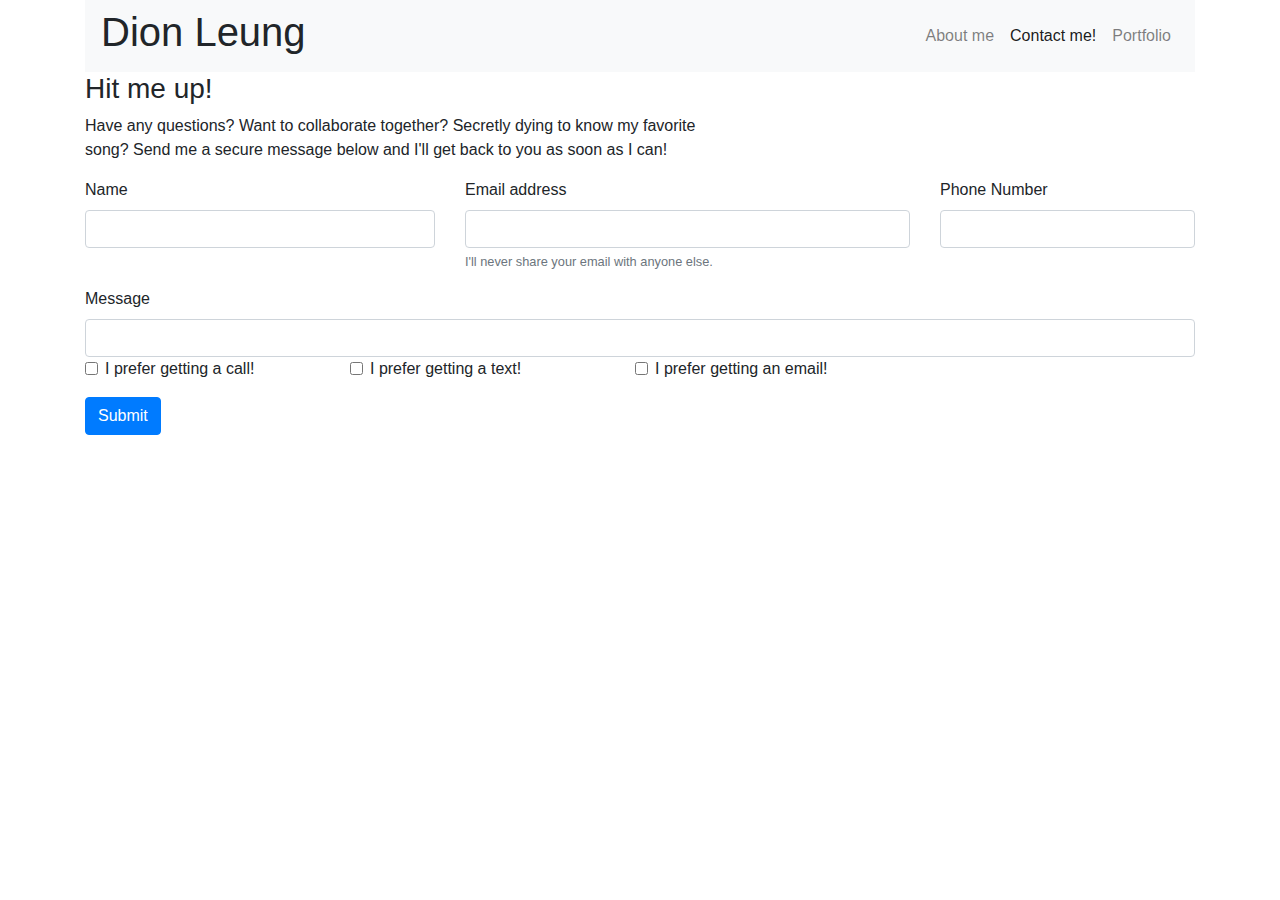
==== html/contact.html @ 21f7162d "reformatted all .html files. created new directory folder for photos" ====
<!DOCTYPE html>
<html lang="en">
<head>
    <meta charset="UTF-8">
    <meta name="viewport" content="width=device-width, initial-scale=1.0">
    <title>Contact info</title>
    <!-- Linking Bootstrap CSS -->
    <link rel="stylesheet" href="https://stackpath.bootstrapcdn.com/bootstrap/4.4.1/css/bootstrap.min.css" integrity="sha384-Vkoo8x4CGsO3+Hhxv8T/Q5PaXtkKtu6ug5TOeNV6gBiFeWPGFN9MuhOf23Q9Ifjh" crossorigin="anonymous">

    <!-- Linking personal CSS -->
    <link rel="stylesheet" href="../style.css">
</head>
<body>
    <div class="container">
        <!-- Navbar -->
        <div class="row">
            <div class="col-12">
                <nav class="navbar navbar-expand-lg navbar-light bg-light">
                    <h1>Dion Leung</h1>
                    <button class="navbar-toggler" type="button" data-toggle="collapse" data-target="#navbarNavAltMarkup" aria-controls="navbarNavAltMarkup" aria-expanded="false" aria-label="Toggle navigation">
                        <span class="navbar-toggler-icon"></span>
                    </button>
                    <div class="collapse navbar-collapse justify-content-end" id="navbarNavAltMarkup">
                        <div class="navbar-nav">
                        <a class="nav-item nav-link" href="../index.html">About me</a>
                        <a class="nav-item nav-link active" href="contact.html">Contact me!<span class="sr-only">(current)</span></a>
                        <a class="nav-item nav-link" href="portfolio.html">Portfolio</a>
                        </div>
                    </div>
                    </nav>
            </div>
        </div>

        <!-- About me section -->
        <!-- Short blurb -->
        <div class="row">
            <div class="col-7">
                <h3>Hit me up!</h3>
                <p>Have any questions? Want to collaborate together? Secretly dying to know my favorite song? Send me a secure message below and I'll get back to you as soon as I can!</p>
            </div>
            <!-- Empty column for spacing -->
            <div class="col-5">
            </div>
        </div> 
        
        <!-- Form -->
        <div class="row">
            <div class="col-12">
                <form>
                    <!-- Name, Email, and phone number -->
                    <div class="row">
                        <!-- Name -->
                        <div class="col-4">
                            <div class="form-group">
                                <label for="viewerName">Name</label>
                                <input type="name" class="form-control" id="viewerName">
                            </div>
                        </div>
                        <!-- Email -->
                        <div class="col-5">
                            <div class="form-group">
                                <label for="inputEmail">Email address</label>
                                <input type="email" class="form-control" id="inputEmail" aria-describedby="emailHelp">
                                <small id="emailHelp" class="form-text text-muted">I'll never share your email with anyone else.</small>
                            </div>
                        </div>
                        <!-- Phone number -->
                        <div class="col-3">
                            <label for="phoneNumber">Phone Number</label>
                            <input type="phonenumber" class="form-control" id="phoneNumber">
                        </div>
                    </div>

                    <!-- Message -->
                    <div class="row">
                        <div class="col-12">
                            <label for="message">Message</label>
                            <input type="message" class="form-control" id="message">
                        </div>
                    </div>

                    <!-- Preferred method of contact checkboxes -->
                    <div class="row">
                        <div class="col-3">
                            <div class="form-group form-check">
                                <input type="checkbox" class="form-check-input" id="phoneCall">
                                <label class="form-check-label" for="phoneCall">I prefer getting a call!</label>
                            </div>
                        </div>
                        <div class="col-3">
                            <input type="checkbox" class="form-check-input" id="phoneMessage">
                            <label class="form-check-label" for="phoneMessage">I prefer getting a text!</label>
                        </div>  
                        <div class="col-3">
                            <input type="checkbox" class="form-check-input" id="emailContact">
                            <label class="form-check-label" for="emailContact">I prefer getting an email!</label>
                        </div>  
                        <!-- Empty column for spacing -->
                        <div class="col-3">
                        </div>
                    </div>

                    <!-- Submit button -->
                    <div class="row">
                        <div class="col-12">
                            <button type="submit" class="btn btn-primary">Submit</button>
                        </div>
                    </div>
                </form>
            </div>
        </div>
    </div>
    
      
    <!-- Bootstrap javascript -->
    <script src="https://code.jquery.com/jquery-3.4.1.slim.min.js" integrity="sha384-J6qa4849blE2+poT4WnyKhv5vZF5SrPo0iEjwBvKU7imGFAV0wwj1yYfoRSJoZ+n" crossorigin="anonymous"></script>
    <script src="https://cdn.jsdelivr.net/npm/popper.js@1.16.0/dist/umd/popper.min.js" integrity="sha384-Q6E9RHvbIyZFJoft+2mJbHaEWldlvI9IOYy5n3zV9zzTtmI3UksdQRVvoxMfooAo" crossorigin="anonymous"></script>
    <script src="https://stackpath.bootstrapcdn.com/bootstrap/4.4.1/js/bootstrap.min.js" integrity="sha384-wfSDF2E50Y2D1uUdj0O3uMBJnjuUD4Ih7YwaYd1iqfktj0Uod8GCExl3Og8ifwB6" crossorigin="anonymous"></script>
</body>
</html>
---- style.css ----
/* body {
    background-color: salmon;
} */

@media
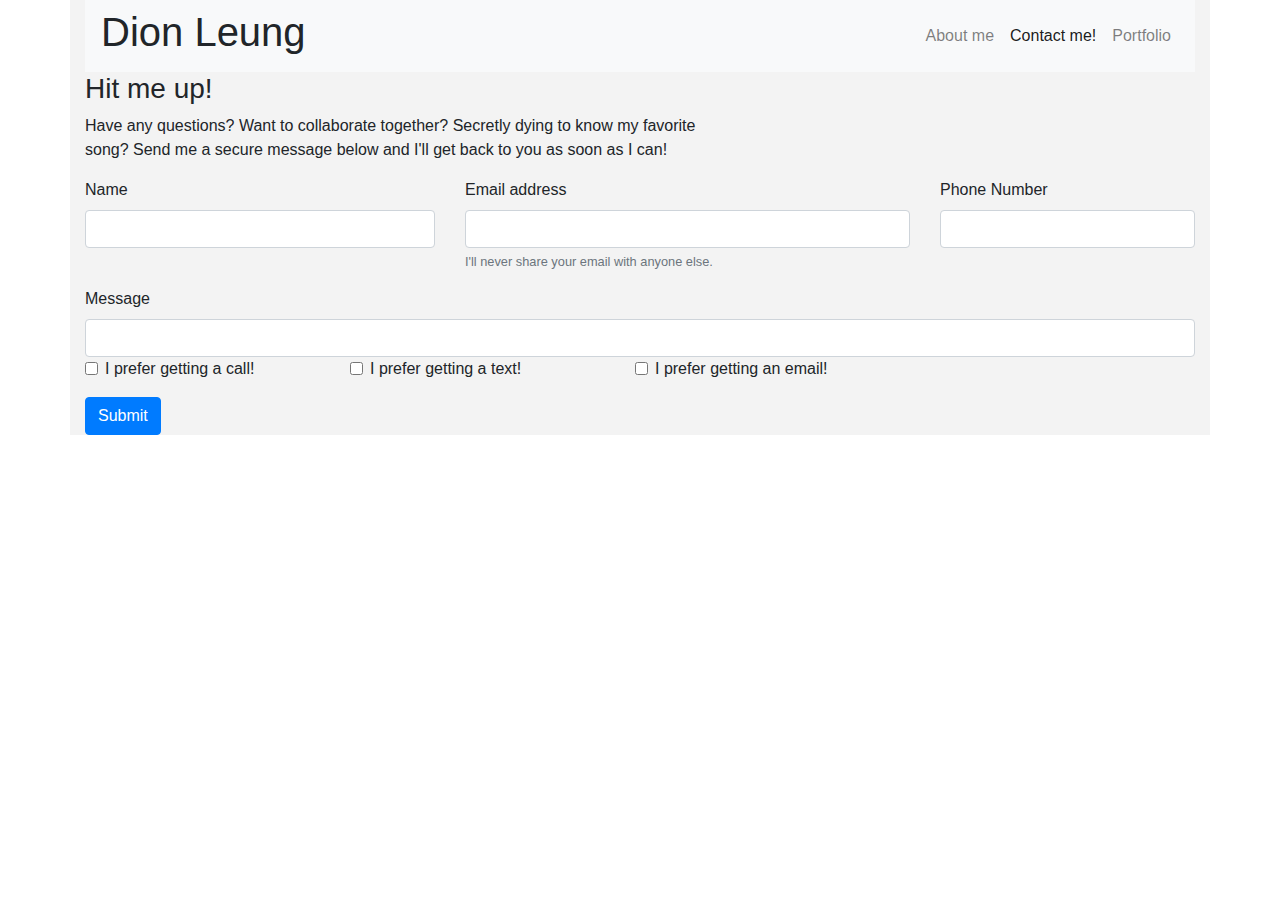
==== commit c7a057e3: "fixed breakpoints for navbar on all pages" ====
--- a/html/contact.html
+++ b/html/contact.html
@@ -15,12 +15,12 @@
         <!-- Navbar -->
         <div class="row">
             <div class="col-12">
-                <nav class="navbar navbar-expand-lg navbar-light bg-light">
+                <nav class="navbar navbar-expand-md navbar-light bg-light">
                     <h1>Dion Leung</h1>
-                    <button class="navbar-toggler" type="button" data-toggle="collapse" data-target="#navbarNavAltMarkup" aria-controls="navbarNavAltMarkup" aria-expanded="false" aria-label="Toggle navigation">
+                    <!-- <button class="navbar-toggler" type="button" data-toggle="collapse" data-target="#navbarNavAltMarkup" aria-controls="navbarNavAltMarkup" aria-expanded="false" aria-label="Toggle navigation">
                         <span class="navbar-toggler-icon"></span>
-                    </button>
-                    <div class="collapse navbar-collapse justify-content-end" id="navbarNavAltMarkup">
+                    </button> -->
+                    <div class="navbar-collapse justify-content-end">
                         <div class="navbar-nav">
                         <a class="nav-item nav-link" href="../index.html">About me</a>
                         <a class="nav-item nav-link active" href="contact.html">Contact me!<span class="sr-only">(current)</span></a>
--- a/style.css
+++ b/style.css
@@ -1,5 +1,39 @@
 /* body {
-    background-color: salmon;
+    background-image: url("photos/light.jpg");
 } */
 
-@media +.container {
+    background-color: #f3f3f3;
+}
+
+@media screen and (max-width: 767px) {
+    body {
+        background-color: green;
+    }
+    .navbar {
+        flex-direction: column;
+    }
+
+    .navbar-nav {
+        flex-direction: row;
+    }
+
+    .navbar-collapse .navbar-nav .nav-link {
+        padding-left: 1rem;
+    }
+}
+
+@media screen and (max-width: 640px) {
+    body {
+        background-color: purple;
+    }
+
+    .navbar {
+        flex-direction: column;
+        /* justify-content: center; */
+    }
+
+    .navbar-collapse .navbar-nav .nav-link {
+        padding-left: 1rem;
+    }
+}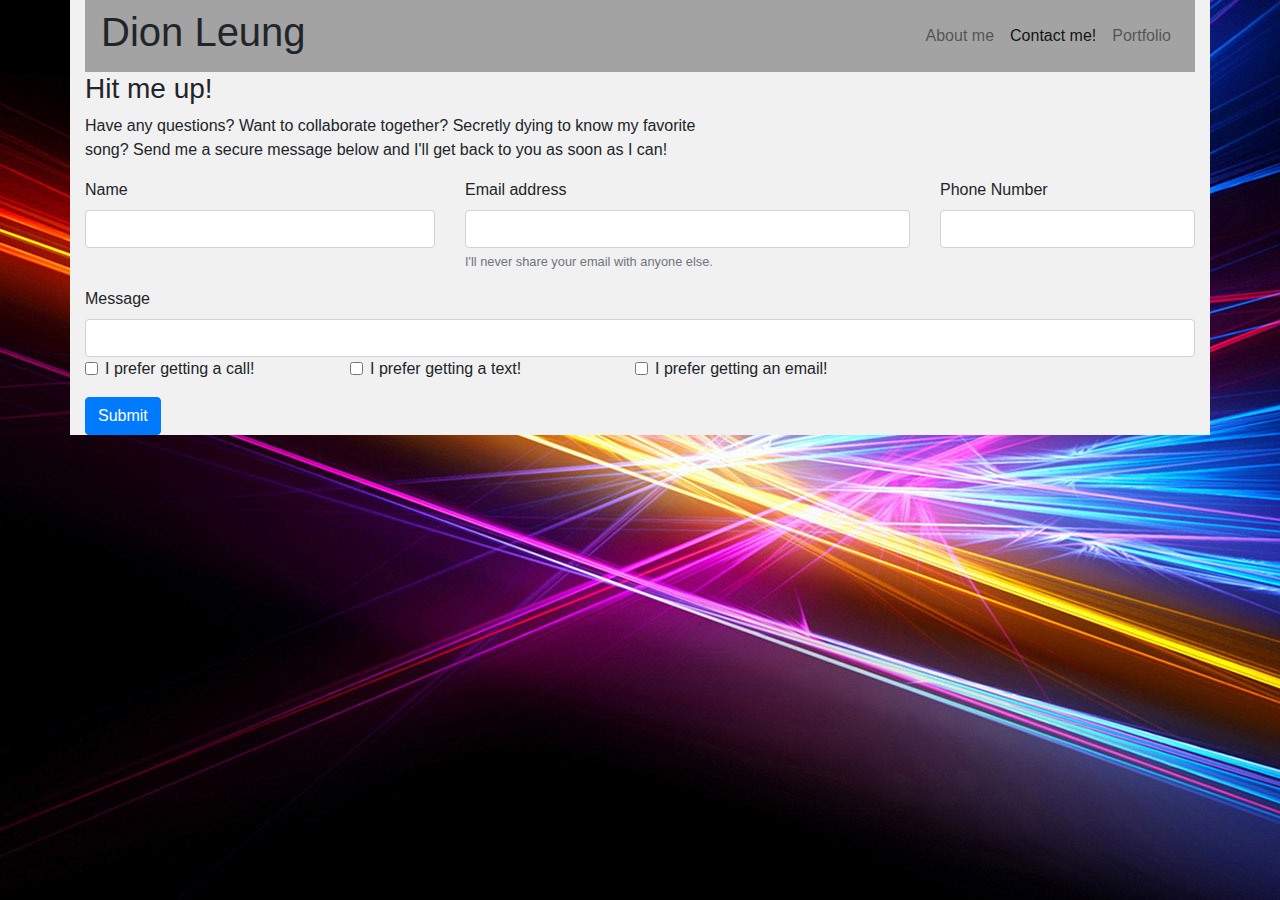
==== commit 3e4d3ff5: "finalized formatting of index.html. aesthetic changes" ====
--- a/html/contact.html
+++ b/html/contact.html
@@ -15,7 +15,7 @@
         <!-- Navbar -->
         <div class="row">
             <div class="col-12">
-                <nav class="navbar navbar-expand-md navbar-light bg-light">
+                <nav class="navbar navbar-expand-md navbar-light" style="background-color: #a3a3a3;">
                     <h1>Dion Leung</h1>
                     <!-- <button class="navbar-toggler" type="button" data-toggle="collapse" data-target="#navbarNavAltMarkup" aria-controls="navbarNavAltMarkup" aria-expanded="false" aria-label="Toggle navigation">
                         <span class="navbar-toggler-icon"></span>
--- a/style.css
+++ b/style.css
@@ -1,15 +1,16 @@
-/* body {
+body {
     background-image: url("photos/light.jpg");
+}
+
+.container {
+    background-color: #f1f1f1;
+}
+/* 
+.container .float-left {
+    margin: 1em;
 } */
 
-.container {
-    background-color: #f3f3f3;
-}
-
 @media screen and (max-width: 767px) {
-    body {
-        background-color: green;
-    }
     .navbar {
         flex-direction: column;
     }
@@ -24,13 +25,8 @@
 }
 
 @media screen and (max-width: 640px) {
-    body {
-        background-color: purple;
-    }
-
     .navbar {
         flex-direction: column;
-        /* justify-content: center; */
     }
 
     .navbar-collapse .navbar-nav .nav-link {
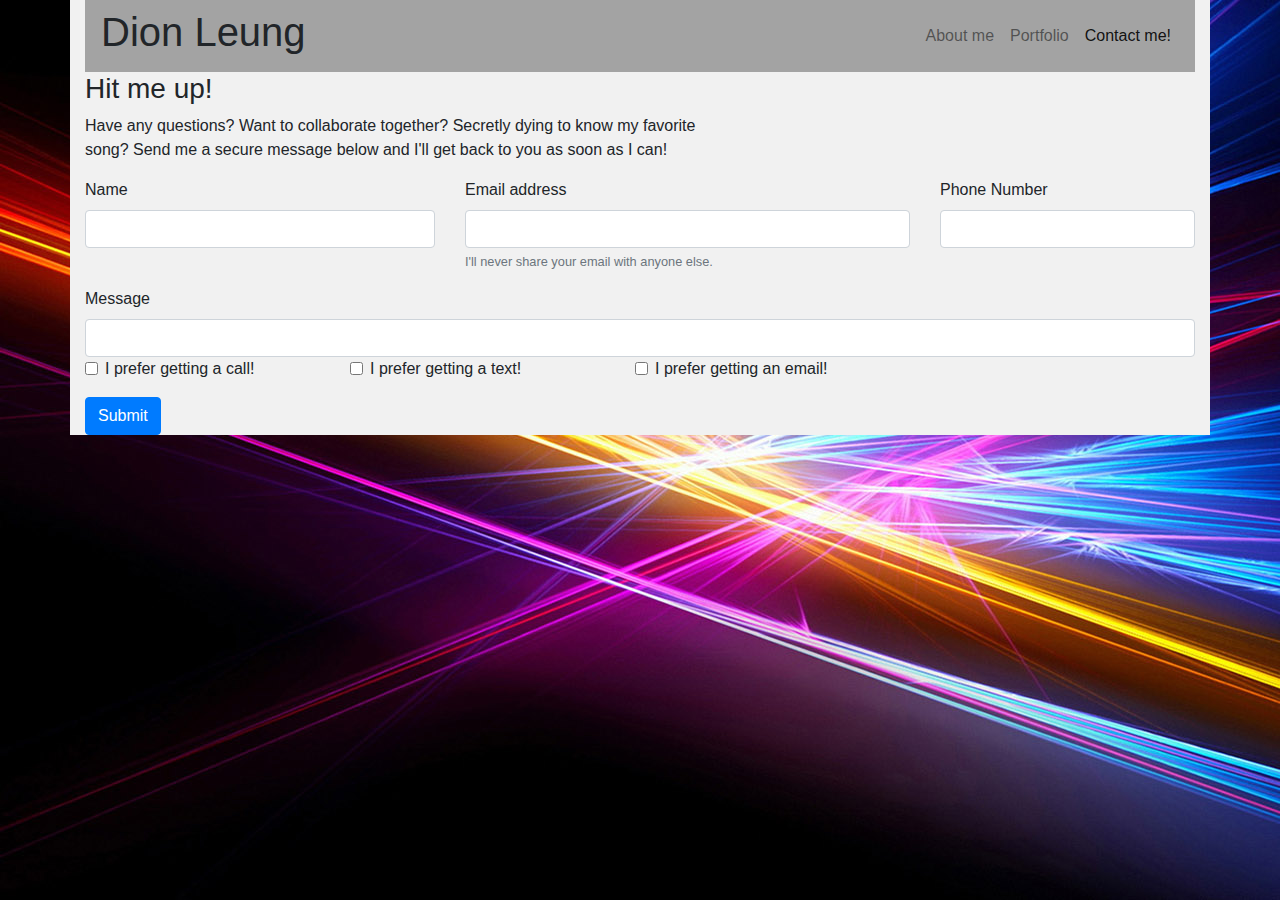
==== commit ff4f820c: "reorganized nav bar" ====
--- a/html/contact.html
+++ b/html/contact.html
@@ -23,8 +23,8 @@
                     <div class="navbar-collapse justify-content-end">
                         <div class="navbar-nav">
                         <a class="nav-item nav-link" href="../index.html">About me</a>
+                        <a class="nav-item nav-link" href="portfolio.html">Portfolio</a>
                         <a class="nav-item nav-link active" href="contact.html">Contact me!<span class="sr-only">(current)</span></a>
-                        <a class="nav-item nav-link" href="portfolio.html">Portfolio</a>
                         </div>
                     </div>
                     </nav>
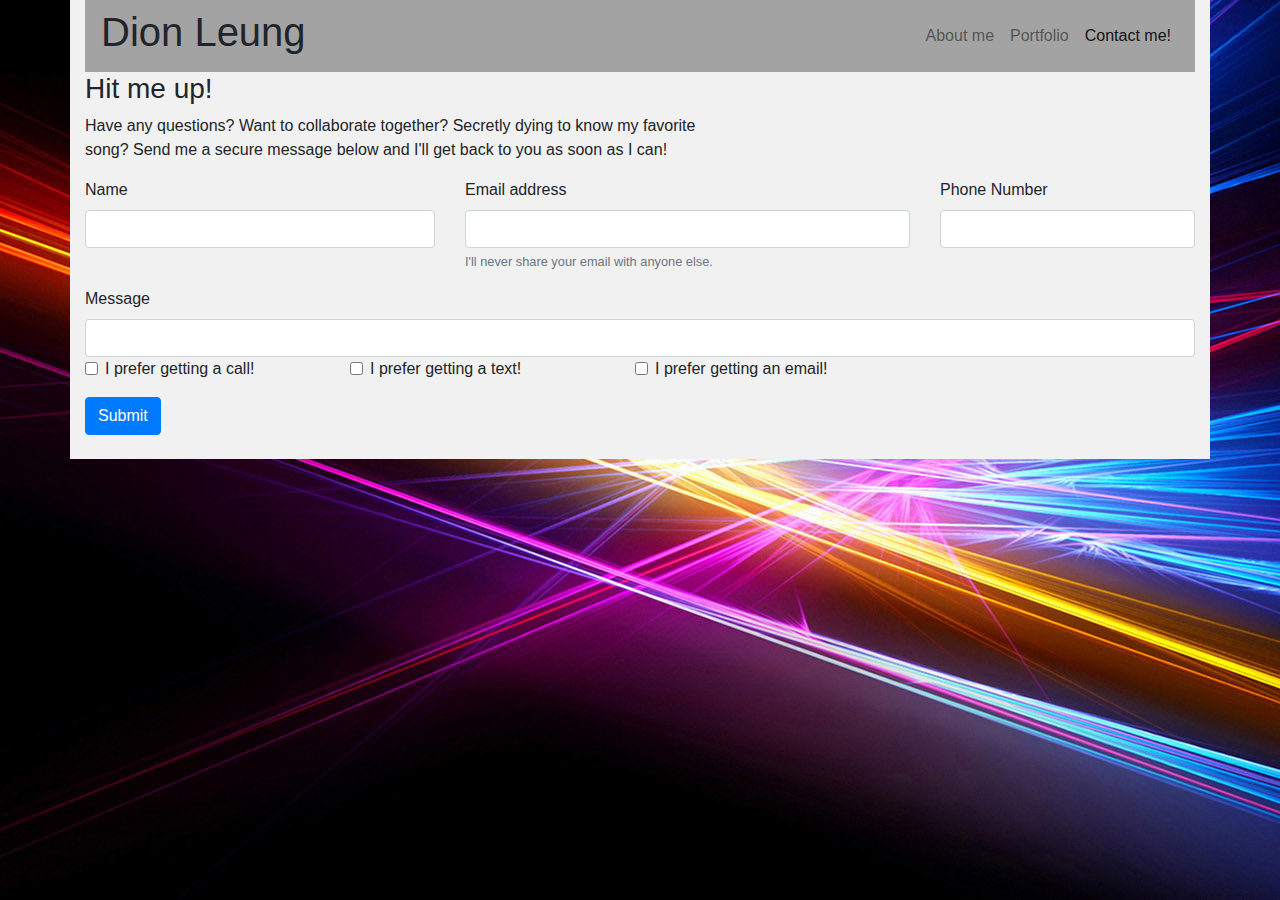
==== commit f22d6b1f: "cosmetic changes to padding elements" ====
--- a/html/contact.html
+++ b/html/contact.html
@@ -34,30 +34,30 @@
         <!-- About me section -->
         <!-- Short blurb -->
         <div class="row">
-            <div class="col-7">
+            <div class="col-md-7 col-sm-12">
                 <h3>Hit me up!</h3>
                 <p>Have any questions? Want to collaborate together? Secretly dying to know my favorite song? Send me a secure message below and I'll get back to you as soon as I can!</p>
             </div>
             <!-- Empty column for spacing -->
-            <div class="col-5">
+            <div class="col-md-5 col-sm-0">
             </div>
         </div> 
         
         <!-- Form -->
-        <div class="row">
+        <div class="row pb-4">
             <div class="col-12">
                 <form>
                     <!-- Name, Email, and phone number -->
                     <div class="row">
                         <!-- Name -->
-                        <div class="col-4">
+                        <div class="col-lg-4 col-md-12">
                             <div class="form-group">
                                 <label for="viewerName">Name</label>
                                 <input type="name" class="form-control" id="viewerName">
                             </div>
                         </div>
                         <!-- Email -->
-                        <div class="col-5">
+                        <div class="col-lg-5 col-md-12">
                             <div class="form-group">
                                 <label for="inputEmail">Email address</label>
                                 <input type="email" class="form-control" id="inputEmail" aria-describedby="emailHelp">
@@ -65,7 +65,7 @@
                             </div>
                         </div>
                         <!-- Phone number -->
-                        <div class="col-3">
+                        <div class="col-lg-3 col-md-12">
                             <label for="phoneNumber">Phone Number</label>
                             <input type="phonenumber" class="form-control" id="phoneNumber">
                         </div>
--- a/style.css
+++ b/style.css
@@ -9,6 +9,40 @@
 .container .float-left {
     margin: 1em;
 } */
+
+.thumbnails-DCL {
+    display: flex;
+    justify-items: space-around;
+    flex-wrap: wrap;
+    /* align-content: wrap; */
+}
+
+.img-thumbnail-DCL {
+    /* border: 2px blue solid; */
+    width: 250px;
+    height: 250px;
+}
+
+.thumbnail-container-DCL {
+    /* border: 1px red solid; */
+    width: 250px;
+    height: 250px;
+    position: relative;
+    /* display: inline; */
+}
+
+.thumbnail-label-DCL {
+    position: absolute;
+    right: 10px;
+    bottom: 10px;
+    /* display: flex;
+    align-items: center; */
+    color: blue;
+    background-color: gray;
+    display: none;
+    transition: all .9s ease-in-out;
+}
+
 
 @media screen and (max-width: 767px) {
     .navbar {
@@ -32,4 +66,9 @@
     .navbar-collapse .navbar-nav .nav-link {
         padding-left: 1rem;
     }
+/* targets the portfolio thumbnails to center align at 640px, not working */
+    #portfolio-thumbnails div img {
+        flex-direction: column;
+        align-items: center;
+    }
 }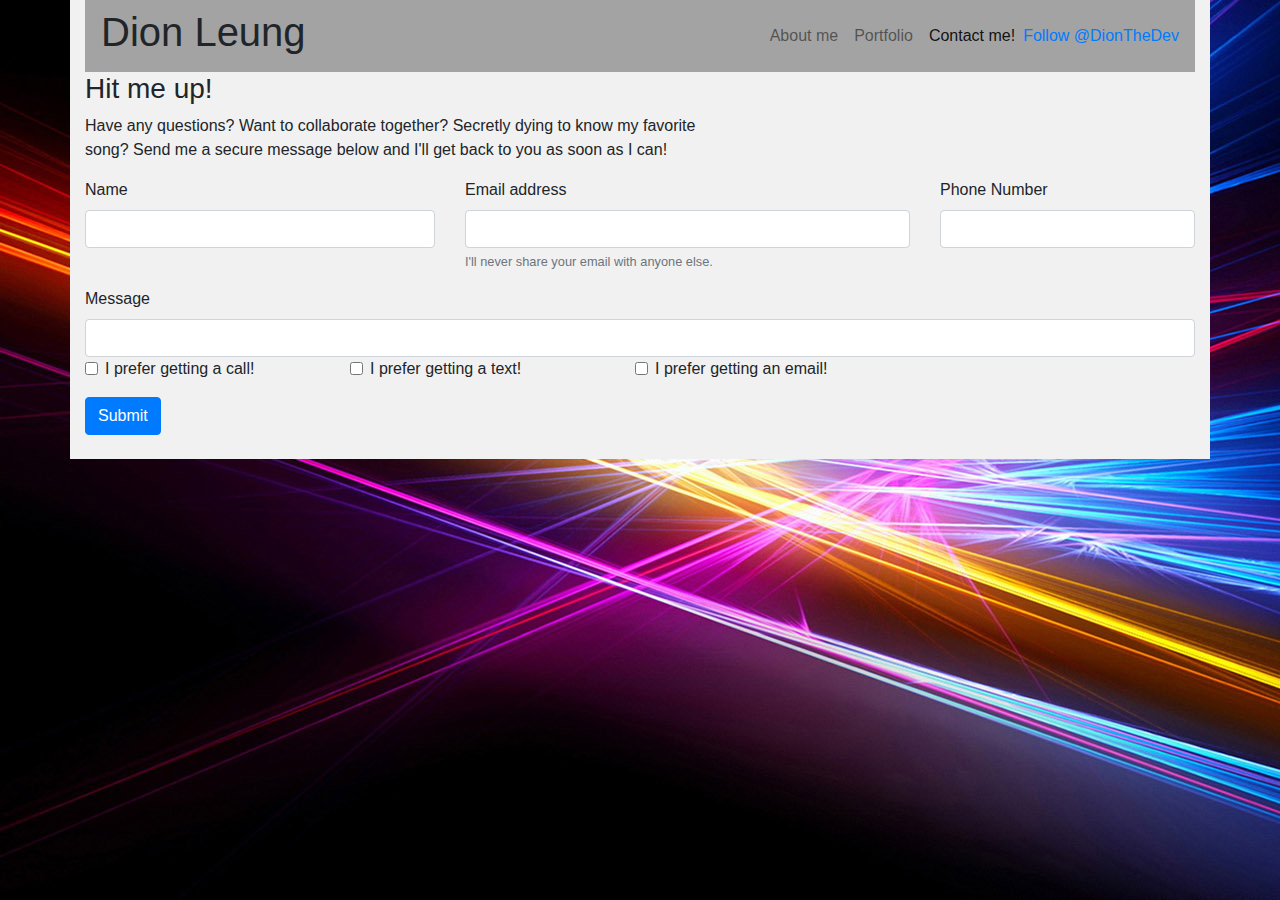
==== commit 21c901d5: "embedded a twitter follow button" ====
--- a/html/contact.html
+++ b/html/contact.html
@@ -26,6 +26,7 @@
                         <a class="nav-item nav-link" href="portfolio.html">Portfolio</a>
                         <a class="nav-item nav-link active" href="contact.html">Contact me!<span class="sr-only">(current)</span></a>
                         </div>
+                        <a href="https://twitter.com/DionTheDev?ref_src=twsrc%5Etfw" class="twitter-follow-button" data-size="large" data-show-count="false">Follow @DionTheDev</a><script async src="https://platform.twitter.com/widgets.js" charset="utf-8"></script>
                     </div>
                     </nav>
             </div>
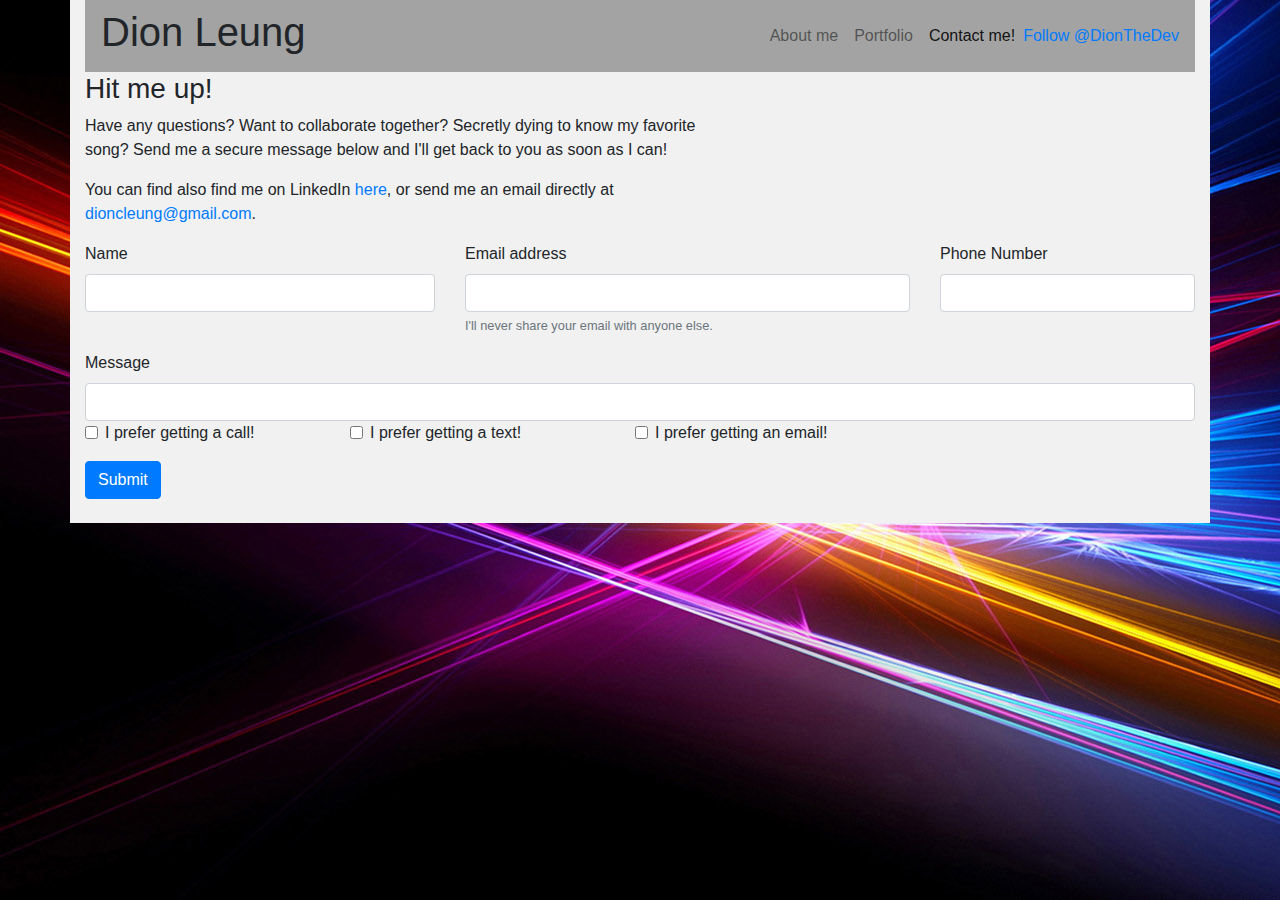
==== commit 492cc208: "added functioning modals for all portfolio items. added LinkedIn contact info" ====
--- a/html/contact.html
+++ b/html/contact.html
@@ -1,15 +1,18 @@
 <!DOCTYPE html>
 <html lang="en">
+
 <head>
     <meta charset="UTF-8">
     <meta name="viewport" content="width=device-width, initial-scale=1.0">
     <title>Contact info</title>
     <!-- Linking Bootstrap CSS -->
-    <link rel="stylesheet" href="https://stackpath.bootstrapcdn.com/bootstrap/4.4.1/css/bootstrap.min.css" integrity="sha384-Vkoo8x4CGsO3+Hhxv8T/Q5PaXtkKtu6ug5TOeNV6gBiFeWPGFN9MuhOf23Q9Ifjh" crossorigin="anonymous">
+    <link rel="stylesheet" href="https://stackpath.bootstrapcdn.com/bootstrap/4.4.1/css/bootstrap.min.css"
+        integrity="sha384-Vkoo8x4CGsO3+Hhxv8T/Q5PaXtkKtu6ug5TOeNV6gBiFeWPGFN9MuhOf23Q9Ifjh" crossorigin="anonymous">
 
     <!-- Linking personal CSS -->
     <link rel="stylesheet" href="../style.css">
 </head>
+
 <body>
     <div class="container">
         <!-- Navbar -->
@@ -22,13 +25,16 @@
                     </button> -->
                     <div class="navbar-collapse justify-content-end">
                         <div class="navbar-nav">
-                        <a class="nav-item nav-link" href="../index.html">About me</a>
-                        <a class="nav-item nav-link" href="portfolio.html">Portfolio</a>
-                        <a class="nav-item nav-link active" href="contact.html">Contact me!<span class="sr-only">(current)</span></a>
+                            <a class="nav-item nav-link" href="../index.html">About me</a>
+                            <a class="nav-item nav-link" href="portfolio.html">Portfolio</a>
+                            <a class="nav-item nav-link active" href="contact.html">Contact me!<span
+                                    class="sr-only">(current)</span></a>
                         </div>
-                        <a href="https://twitter.com/DionTheDev?ref_src=twsrc%5Etfw" class="twitter-follow-button" data-size="large" data-show-count="false">Follow @DionTheDev</a><script async src="https://platform.twitter.com/widgets.js" charset="utf-8"></script>
+                        <a href="https://twitter.com/DionTheDev?ref_src=twsrc%5Etfw" class="twitter-follow-button"
+                            data-size="large" data-show-count="false">Follow @DionTheDev</a>
+                        <script async src="https://platform.twitter.com/widgets.js" charset="utf-8"></script>
                     </div>
-                    </nav>
+                </nav>
             </div>
         </div>
 
@@ -37,13 +43,15 @@
         <div class="row">
             <div class="col-md-7 col-sm-12">
                 <h3>Hit me up!</h3>
-                <p>Have any questions? Want to collaborate together? Secretly dying to know my favorite song? Send me a secure message below and I'll get back to you as soon as I can!</p>
+                <p>Have any questions? Want to collaborate together? Secretly dying to know my favorite song? Send me a
+                    secure message below and I'll get back to you as soon as I can!</p>
+                <p>You can find also find me on LinkedIn <a href="https://www.linkedin.com/in/leungdion/" target="_blank">here</a>, or send me an email directly at <a href="#">dioncleung@gmail.com</a>.</p>
             </div>
             <!-- Empty column for spacing -->
             <div class="col-md-5 col-sm-0">
             </div>
-        </div> 
-        
+        </div>
+
         <!-- Form -->
         <div class="row pb-4">
             <div class="col-12">
@@ -62,7 +70,8 @@
                             <div class="form-group">
                                 <label for="inputEmail">Email address</label>
                                 <input type="email" class="form-control" id="inputEmail" aria-describedby="emailHelp">
-                                <small id="emailHelp" class="form-text text-muted">I'll never share your email with anyone else.</small>
+                                <small id="emailHelp" class="form-text text-muted">I'll never share your email with
+                                    anyone else.</small>
                             </div>
                         </div>
                         <!-- Phone number -->
@@ -91,11 +100,11 @@
                         <div class="col-3">
                             <input type="checkbox" class="form-check-input" id="phoneMessage">
                             <label class="form-check-label" for="phoneMessage">I prefer getting a text!</label>
-                        </div>  
+                        </div>
                         <div class="col-3">
                             <input type="checkbox" class="form-check-input" id="emailContact">
                             <label class="form-check-label" for="emailContact">I prefer getting an email!</label>
-                        </div>  
+                        </div>
                         <!-- Empty column for spacing -->
                         <div class="col-3">
                         </div>
@@ -111,11 +120,21 @@
             </div>
         </div>
     </div>
-    
-      
+
+
     <!-- Bootstrap javascript -->
-    <script src="https://code.jquery.com/jquery-3.4.1.slim.min.js" integrity="sha384-J6qa4849blE2+poT4WnyKhv5vZF5SrPo0iEjwBvKU7imGFAV0wwj1yYfoRSJoZ+n" crossorigin="anonymous"></script>
-    <script src="https://cdn.jsdelivr.net/npm/popper.js@1.16.0/dist/umd/popper.min.js" integrity="sha384-Q6E9RHvbIyZFJoft+2mJbHaEWldlvI9IOYy5n3zV9zzTtmI3UksdQRVvoxMfooAo" crossorigin="anonymous"></script>
-    <script src="https://stackpath.bootstrapcdn.com/bootstrap/4.4.1/js/bootstrap.min.js" integrity="sha384-wfSDF2E50Y2D1uUdj0O3uMBJnjuUD4Ih7YwaYd1iqfktj0Uod8GCExl3Og8ifwB6" crossorigin="anonymous"></script>
+    <script src="https://code.jquery.com/jquery-3.4.1.slim.min.js"
+        integrity="sha384-J6qa4849blE2+poT4WnyKhv5vZF5SrPo0iEjwBvKU7imGFAV0wwj1yYfoRSJoZ+n" crossorigin="anonymous">
+    </script>
+    <script src="https://cdn.jsdelivr.net/npm/popper.js@1.16.0/dist/umd/popper.min.js"
+        integrity="sha384-Q6E9RHvbIyZFJoft+2mJbHaEWldlvI9IOYy5n3zV9zzTtmI3UksdQRVvoxMfooAo" crossorigin="anonymous">
+    </script>
+    <script src="https://stackpath.bootstrapcdn.com/bootstrap/4.4.1/js/bootstrap.min.js"
+        integrity="sha384-wfSDF2E50Y2D1uUdj0O3uMBJnjuUD4Ih7YwaYd1iqfktj0Uod8GCExl3Og8ifwB6" crossorigin="anonymous">
+    </script>
+
+    <!-- Custom javascript -->
+    <script src="../script.js"></script>
 </body>
+
 </html>--- a/style.css
+++ b/style.css
@@ -5,6 +5,11 @@
 .container {
     background-color: #f1f1f1;
 }
+
+/* a {
+    background-color: gray;
+    color: white;
+} */
 /* 
 .container .float-left {
     margin: 1em;
@@ -31,15 +36,35 @@
     /* display: inline; */
 }
 
+.title-button-container {
+    display: none;
+}
+
+.LI-profile-badge, .LI-simple-link {
+    width: 10%;
+}
+
+.project-title {
+    position: absolute;
+    left: 3%;
+    top: 3%;
+    background-color: #a3a3a3;
+    color: white;
+    padding: 4px;
+    /* border-radius: 5px; */
+    /* display: none; */
+}
+
 .thumbnail-label-DCL {
     position: absolute;
-    right: 10px;
-    bottom: 10px;
+    right: 3%;
+    bottom: 3%;
     /* display: flex;
     align-items: center; */
-    color: blue;
-    background-color: gray;
-    display: none;
+    color: white;
+    background-color: #a3a3a3;
+    /* display: none; */
+    /* overflow-inline: clip; */
     transition: all .9s ease-in-out;
 }
 
